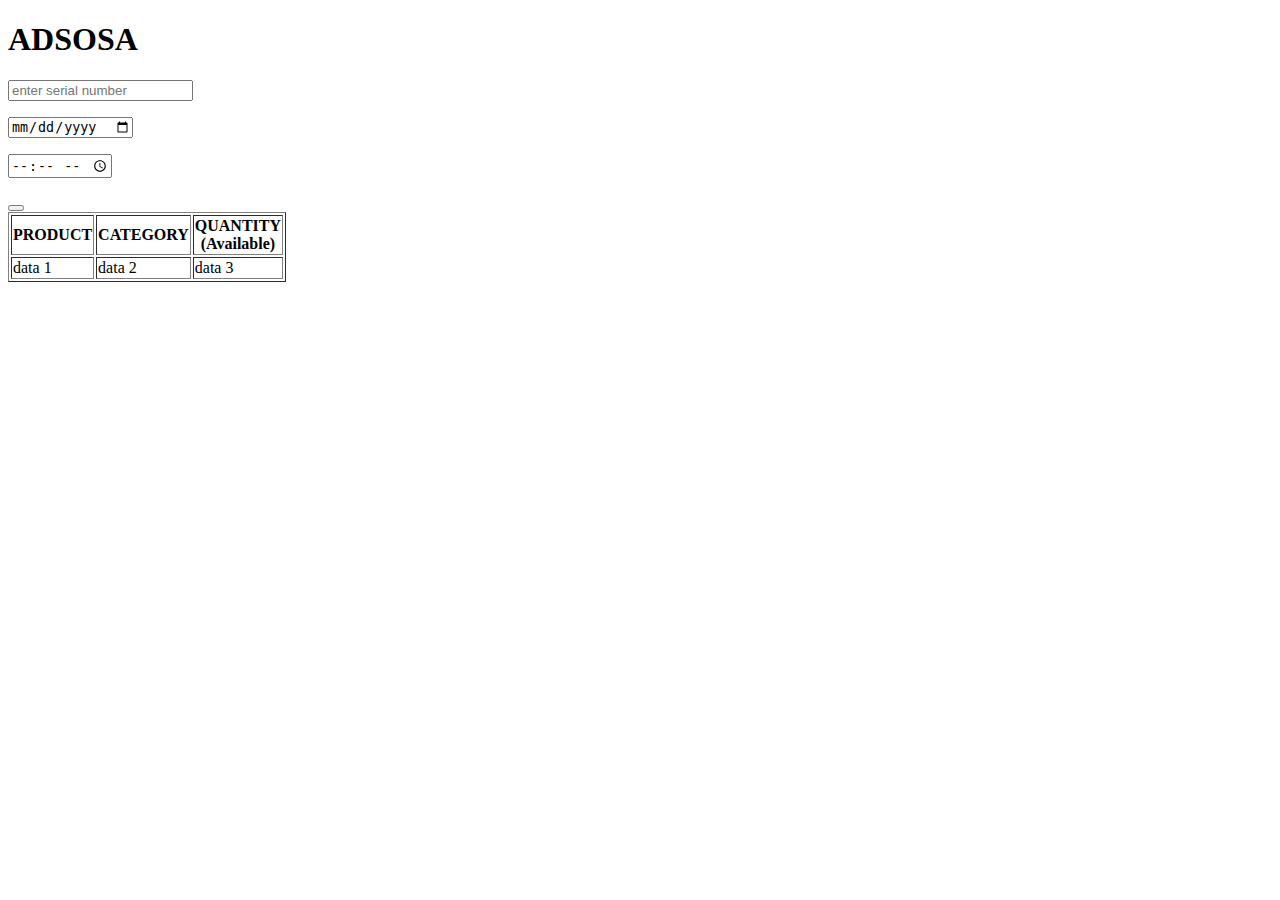
==== Frontend/1-index.html @ 881c8fc8 "tables_product" ====
<!DOCTYPE html>
<html>
    <head>
        <h1>ADSOSA</h1>

    </head>
    <body>
        <div>
            <p><input type = "text" placeholder="enter serial number"></p>
            <p><input type = "date" placeholder="enter expiry date"></p>
            <p><input type = "time" placeholder="timestamp"></p>
            <button type="button"> </button>
        </div>
        <div style="overflow-x:auto;">
            <table id="ProductTable"  border="1">
                <tr>
                    <th>PRODUCT</th>
                    <th>CATEGORY</th>
                    <th>QUANTITY<br>(Available)</th>
                </tr>
                <tr>
                    <td>data 1</td>
                    <td>data 2</td>
                    <td>data 3</td>
                </tr>
            </table>
        </div>

    </body>
</html>
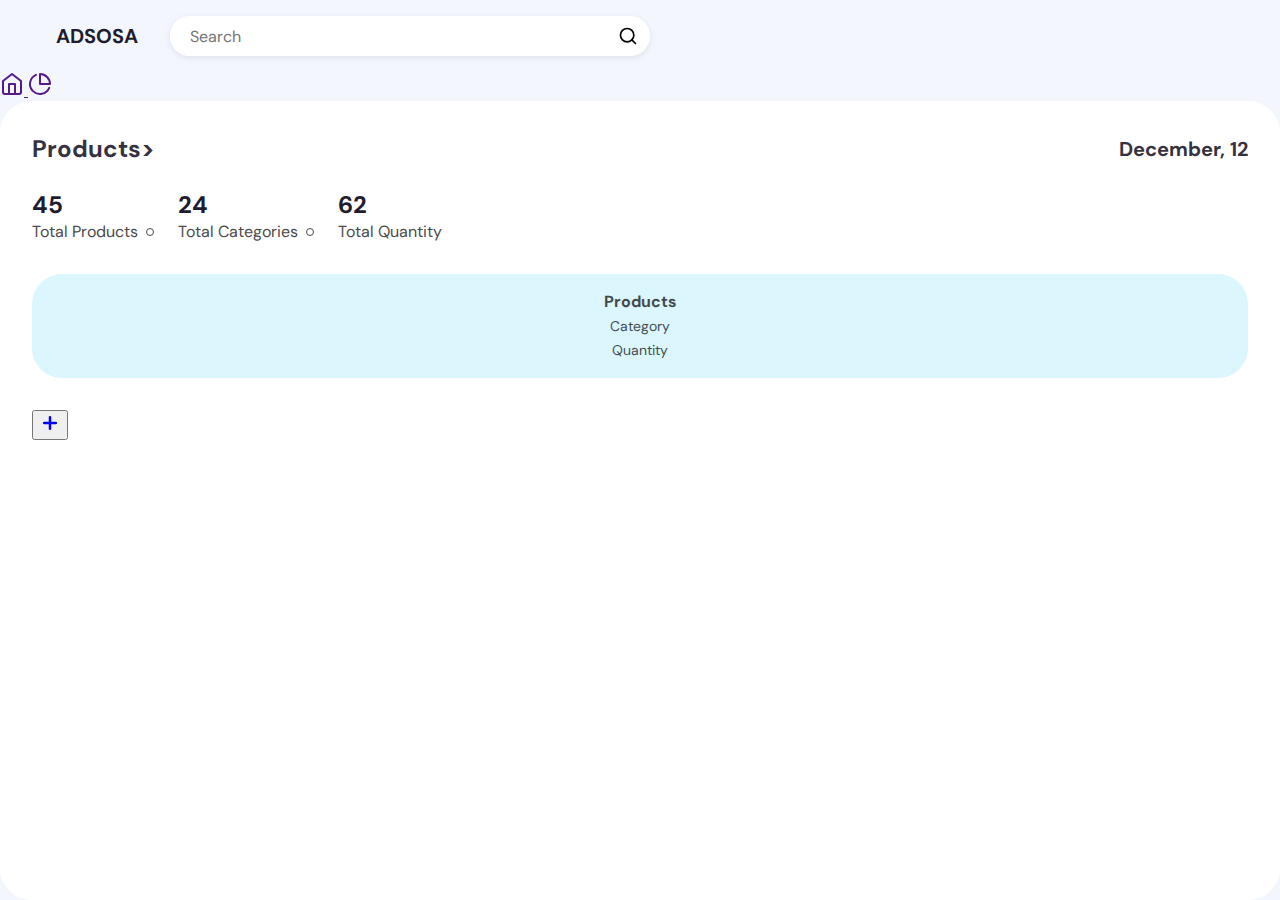
==== commit 19562ef3: "frontend works" ====
--- a/Frontend/1-index.html
+++ b/Frontend/1-index.html
@@ -1,30 +1,85 @@
 <!DOCTYPE html>
-<html>
-    <head>
-        <h1>ADSOSA</h1>
+<html lang="en">
+<head>
+    <meta charset="UTF-8">
+    <meta http-equiv="X-UA-Compatible" content="IE=edge">
+    <meta name="viewport" content="width=device-width, initial-scale=1.0">
+    <title>ADSOSA</title>
+    
+    <link rel="stylesheet" href="styles/1-common.css"/>
+</head>
+   
+<body> 
+    <div class="app-container">
+      <div class="app-header">
+        <div class="app-header-left">
+          <span class="app-icon"></span>
+          <p class="app-name">ADSOSA</p>
+          <div class="search-wrapper">
+            <input class="search-input" type="text" placeholder="Search">
+            <svg xmlns="http://www.w3.org/2000/svg" width="20" height="20" fill="none" stroke="currentColor" stroke-linecap="round" stroke-linejoin="round" stroke-width="2" class="feather feather-search" viewBox="0 0 24 24">
+              <defs></defs>
+            <circle cx="11" cy="11" r="8"></circle>
+            <path d="M21 21l-4.35-4.35"></path>
+          </svg>
+        </div>
+      </div>
+    </div>
+    <div class="app-content">
+          <div class="app-sidebar">
+            <a href="" class="app-sidebar-link active">
+              <svg xmlns="http://www.w3.org/2000/svg" width="24" height="24" viewBox="0 0 24 24" fill="none" stroke="currentColor" stroke-width="2" stroke-linecap="round" stroke-linejoin="round" class="feather feather-home">
+                <path d="M3 9l9-7 9 7v11a2 2 0 0 1-2 2H5a2 2 0 0 1-2-2z" />
+                <polyline points="9 22 9 12 15 12 15 22" /></svg>
+            </a>
+            <a href="" class="app-sidebar-link">
+              <svg class="link-icon" xmlns="http://www.w3.org/2000/svg" width="24" height="24" fill="none" stroke="currentColor" stroke-linecap="round" stroke-linejoin="round" stroke-width="2" class="feather feather-pie-chart" viewBox="0 0 24 24">
+                <defs />
+                <path d="M21.21 15.89A10 10 0 118 2.83M22 12A10 10 0 0012 2v10z" />
+              </svg>
+            </a>  
+            </div>
+      </div>
+      <div class="projects-section">
+        <div class="projects-section-header">
+          <p>Products></p>
+          <p class="time">December, 12</p>
+        </div>
+        <div class="projects-section-line">
+          <div class="projects-status">
+            <div class="item-status">
+              <span class="status-number">45</span>
+              <span class="status-type">Total Products</span>
+            </div>
+            <div class="item-status">
+              <span class="status-number">24</span>
+              <span class="status-type">Total Categories</span>
+            </div>
+            <div class="item-status">
+              <span class="status-number">62</span>
+              <span class="status-type">Total Quantity</span>
+            </div>
+          </div>
+      </div>
+      <div class="project-box-content-header">
+        <div class="project-box">
+        <p class="box-content-header">Products</p>
+        <p class="box-content-subheader">Category</p>
+        <p class="box-content-subheader">Quantity</p>
+      </div>
+      </div>
+        <div class="project-box-footer">
+          <button class="add-product" style="color: #ff942e;">
+            <a href="2-index.html">
+            <svg xmlns="http://www.w3.org/2000/svg" width="20" height="20" viewBox="0 0 24 24" fill="none" stroke="currentColor" stroke-width="3" stroke-linecap="round" stroke-linejoin="round" class="feather feather-plus">
+              <path d="M12 5v14M5 12h14" />
+            </svg>
+            </a> 
+          </button>
+        </div>
+    </div> 
+</div>
+</body>     
+        
 
-    </head>
-    <body>
-        <div>
-            <p><input type = "text" placeholder="enter serial number"></p>
-            <p><input type = "date" placeholder="enter expiry date"></p>
-            <p><input type = "time" placeholder="timestamp"></p>
-            <button type="button"> </button>
-        </div>
-        <div style="overflow-x:auto;">
-            <table id="ProductTable"  border="1">
-                <tr>
-                    <th>PRODUCT</th>
-                    <th>CATEGORY</th>
-                    <th>QUANTITY<br>(Available)</th>
-                </tr>
-                <tr>
-                    <td>data 1</td>
-                    <td>data 2</td>
-                    <td>data 3</td>
-                </tr>
-            </table>
-        </div>
-
-    </body>
-</html>+       --- a/Frontend/styles/1-common.css
+++ b/Frontend/styles/1-common.css
@@ -0,0 +1,430 @@
+@charset "UTF-8";
+@import url("https://fonts.googleapis.com/css?family=DM+Sans:400,500,700&display=swap");
+
+* {
+  box-sizing: border-box;
+}
+
+:root {
+    --app-container: #f3f6fd;
+    --main-color: #1f1c2e;
+    --secondary-color: #4A4A4A;
+    --projects-section: #fff;
+    --search-area-bg: #fff;
+    --link-color: #1f1c2e;
+}
+
+html, body{
+  width: 100%;
+    height: 100vh;
+    margin: 0;
+}
+body {
+    font-family: "DM Sans", sans-serif;
+    overflow: hidden;
+    display: flex;
+    justify-content: center;
+    background-color: var(--app-container);
+  }
+
+  button, a {
+    cursor: pointer;
+  }
+  .app-container {
+    width: 100%;
+    display: flex;
+    flex-direction: column;
+    height: 100%;
+    background-color: var(--app-container);
+    transition: 0.2s;
+    max-width: 1800px;
+  }
+  .app-container button, .app-container input, .app-container optgroup, .app-container select, .app-container textarea {
+    font-family: "DM Sans", sans-serif;
+  }
+  .app-header {
+    display: flex;
+    justify-content: space-between;
+    align-items: center;
+    width: 100%;
+    padding: 16px 24px;
+    position: relative;
+  }
+  .app-header-left{
+    display: flex;
+    align-items: center;
+    flex-grow: 1;
+  }
+
+  .app-name {
+    color: var(--main-color);
+    margin: 0;
+    font-size: 20px;
+    line-height: 24px;
+    font-weight: 700;
+    margin: 0 32px;
+  }
+
+  .search-wrapper {
+    border-radius: 20px;
+    background-color: var(--search-area-bg);
+    padding-right: 12px;
+    height: 40px;
+    display: flex;
+    justify-content: space-between;
+    align-items: center;
+    width: 100%;
+    max-width: 480px;
+    color: var(--light-font);
+    box-shadow: 0 2px 6px 0 rgba(136, 148, 171, 0.2), 0 24px 20px -24px rgba(71, 82, 107, 0.1);
+    overflow: hidden;
+  }
+  .search-input {
+    border: none;
+    flex: 1;
+    outline: none;
+    height: 100%;
+    padding: 0 20px;
+    font-size: 16px;
+    background-color: var(--search-area-bg);
+    color: var(--main-color);
+  }
+  .search-input:placeholder {
+    color: var(--main-color);
+    opacity: 0.6;
+  }
+ 
+  .projects-section {
+    flex: 2;
+    background-color: var(--projects-section);
+    border-radius: 32px;
+    padding: 32px 32px 0 32px;
+    overflow: hidden;
+    height: 100%;
+    display: flex;
+    flex-direction: column;
+  }
+  .projects-section-line {
+    display: flex;
+    justify-content: space-between;
+    align-items: center;
+    padding-bottom: 32px;
+  }
+  .projects-section-header {
+    display: flex;
+    justify-content: space-between;
+    align-items: center;
+    margin-bottom: 24px;
+    color: var(--main-color);
+  }
+  .projects-section-header p {
+    font-size: 24px;
+    line-height: 32px;
+    font-weight: 700;
+    opacity: 0.9;
+    margin: 0;
+    color: var(--main-color);
+  }
+  .projects-section-header .time {
+    font-size: 20px;
+  }
+  .projects-status {
+    display: flex;
+  }
+  
+  .item-status {
+    display: flex;
+    flex-direction: column;
+    margin-right: 16px;
+  }
+  .item-status:not(:last-child) .status-type:after {
+    content: "";
+    position: absolute;
+    right: 8px;
+    top: 50%;
+    transform: translatey(-50%);
+    width: 6px;
+    height: 6px;
+    border-radius: 50%;
+    border: 1px solid var(--secondary-color);
+  }
+  
+  .status-number {
+    font-size: 24px;
+    line-height: 32px;
+    font-weight: 700;
+    color: var(--main-color);
+  }
+  
+  .status-type {
+    position: relative;
+    padding-right: 24px;
+    color: var(--secondary-color);
+  }
+  .project-boxes {
+    margin: 0 -8px;
+    overflow-y: auto;
+  }
+
+  .project-boxes.jsGridView {
+    display: flex;
+    flex-wrap: wrap;
+  }
+  .project-boxes.jsGridView .project-box-wrapper {
+    width: 33.3%;
+  }
+  .project-boxes .more-wrapper {
+    position: absolute;
+    right: 16px;
+    top: 16px;
+  }
+  .project-boxes .project-box-content-header {
+    order: 1;
+    max-width: 120px;
+  }
+  .project-boxes .project-box-header {
+    order: 2;
+  }
+  .project-boxes .project-box-footer {
+    order: 3;
+    padding-top: 0;
+    flex-direction: column;
+    justify-content: flex-start;
+  }
+  .project-boxes .project-box-footer:after {
+    display: none;
+  }
+  .project-boxes .project-box-content-header p {
+    text-align: left;
+    overflow: hidden;
+    white-space: nowrap;
+    text-overflow: ellipsis;
+  }
+  .project-boxes .project-box-header > span {
+    position: absolute;
+    bottom: 16px;
+    left: 16px;
+    font-size: 12px;
+  }
+  .project-boxes .box-progress-wrapper {
+    order: 3;
+    flex: 1;
+  }
+  
+  .project-box {
+    --main-color-card: #dbf6fd;
+    border-radius: 30px;
+    padding: 16px;
+    background-color: var(--main-color-card);
+  }
+  .project-box-header {
+    display: flex;
+    align-items: center;
+    justify-content: space-between;
+    margin-bottom: 16px;
+    color: var(--main-color);
+  }
+  .project-box-header span {
+    color: #4A4A4A;
+    opacity: 0.7;
+    font-size: 14px;
+    line-height: 16px;
+  }
+  .project-box-content-header {
+    text-align: center;
+    margin-bottom: 16px;
+  }
+  .project-box-content-header p {
+    margin: 0;
+  }
+  .project-box-wrapper {
+    padding: 8px;
+    transition: 0.2s;
+  }
+  
+  .project-btn-more {
+    padding: 0;
+    height: 14px;
+    width: 24px;
+    height: 24px;
+    position: relative;
+    background-color: transparent;
+    border: none;
+    flex-shrink: 0;
+    /*&:after, &:before {
+      content: '';
+      position: absolute;
+      width: 6px;
+      height: 6px;
+      border-radius: 50%;
+      background-color: var(--main-color);
+      opacity: .8;
+      left: 50%;
+      transform: translatex(-50%);
+    }
+  
+    &:before { top: 0;}
+    &:after { bottom: 0; }*/
+  }
+  
+  .more-wrapper {
+    position: relative;
+  }
+
+  .box-content-header {
+    font-size: 16px;
+    line-height: 24px;
+    font-weight: 700;
+    opacity: 0.7;
+  }
+  
+  .box-content-subheader {
+    font-size: 14px;
+    line-height: 24px;
+    opacity: 0.7;
+  }
+  
+  .box-progress {
+    display: block;
+    height: 4px;
+    border-radius: 6px;
+  }
+  .box-progress-bar {
+    width: 100%;
+    height: 4px;
+    border-radius: 6px;
+    overflow: hidden;
+    background-color: #fff;
+    margin: 8px 0;
+  }
+  .box-progress-header {
+    font-size: 14px;
+    font-weight: 700;
+    line-height: 16px;
+    margin: 0;
+  }
+  .box-progress-percentage {
+    text-align: right;
+    margin: 0;
+    font-size: 14px;
+    font-weight: 700;
+    line-height: 16px;
+  }
+  
+  .project-box-footer {
+    display: flex;
+    justify-content: space-between;
+    padding-top: 16px;
+    position: relative;
+  }
+  .project-box-footer:after {
+    content: "";
+    position: absolute;
+    background-color: rgba(255, 255, 255, 0.6);
+    width: calc(100% + 32px);
+    top: 0;
+    left: -16px;
+    height: 1px;
+  }
+  .add-project {
+    width: 20px;
+    height: 20px;
+    border-radius: 50%;
+    border: none;
+    background-color: rgba(255, 255, 255, 0.6);
+    margin-left: 6px;
+    display: flex;
+    justify-content: center;
+    align-items: center;
+    padding: 0;
+  }
+
+  @media screen and (max-width: 980px) {
+    .project-boxes.jsGridView .project-box-wrapper {
+      width: 50%;
+    }
+    .status-number, .status-type {
+      font-size: 14px;
+    }
+    .status-type:after {
+      width: 4px;
+      height: 4px;
+    }
+    .item-status {
+      margin-right: 0;
+    }
+  }
+  @media screen and (max-width: 520px) {
+    .projects-section {
+      overflow: auto;
+    }
+    .project-boxes {
+      overflow-y: visible;
+    }
+    .app-sidebar, .app-icon {
+      display: none;
+    }
+    .app-content {
+      padding: 16px 12px 24px 12px;
+    }
+    .status-number, .status-type {
+      font-size: 10px;
+    }
+    .view-btn {
+      width: 24px;
+      height: 24px;
+    }
+    .app-header {
+      padding: 16px 10px;
+    }
+    .search-input {
+      max-width: 120px;
+    }
+    .project-boxes.jsGridView .project-box-wrapper {
+      width: 100%;
+    }
+    .projects-section {
+      padding: 24px 16px 0 16px;
+    }
+    .profile-btn img {
+      width: 24px;
+      height: 24px;
+    }
+    .app-header {
+      padding: 10px;
+    }
+    .projects-section-header p,
+  .projects-section-header .time {
+      font-size: 18px;
+    }
+    .status-type {
+      padding-right: 4px;
+    }
+    .status-type:after {
+      display: none;
+    }
+    .search-input {
+      font-size: 14px;
+    }
+      
+    .box-content-header {
+      font-size: 12px;
+      line-height: 16px;
+    }
+    .box-content-subheader {
+      font-size: 12px;
+      line-height: 16px;
+    }
+    .project-boxes.jsListView .project-box-header > span {
+      font-size: 10px;
+    }
+    .box-progress-header {
+      font-size: 12px;
+    }
+    .box-progress-percentage {
+      font-size: 10px;
+    }
+    .project-boxes.jsListView .project-box > * {
+      margin-right: 10px;
+    }
+}